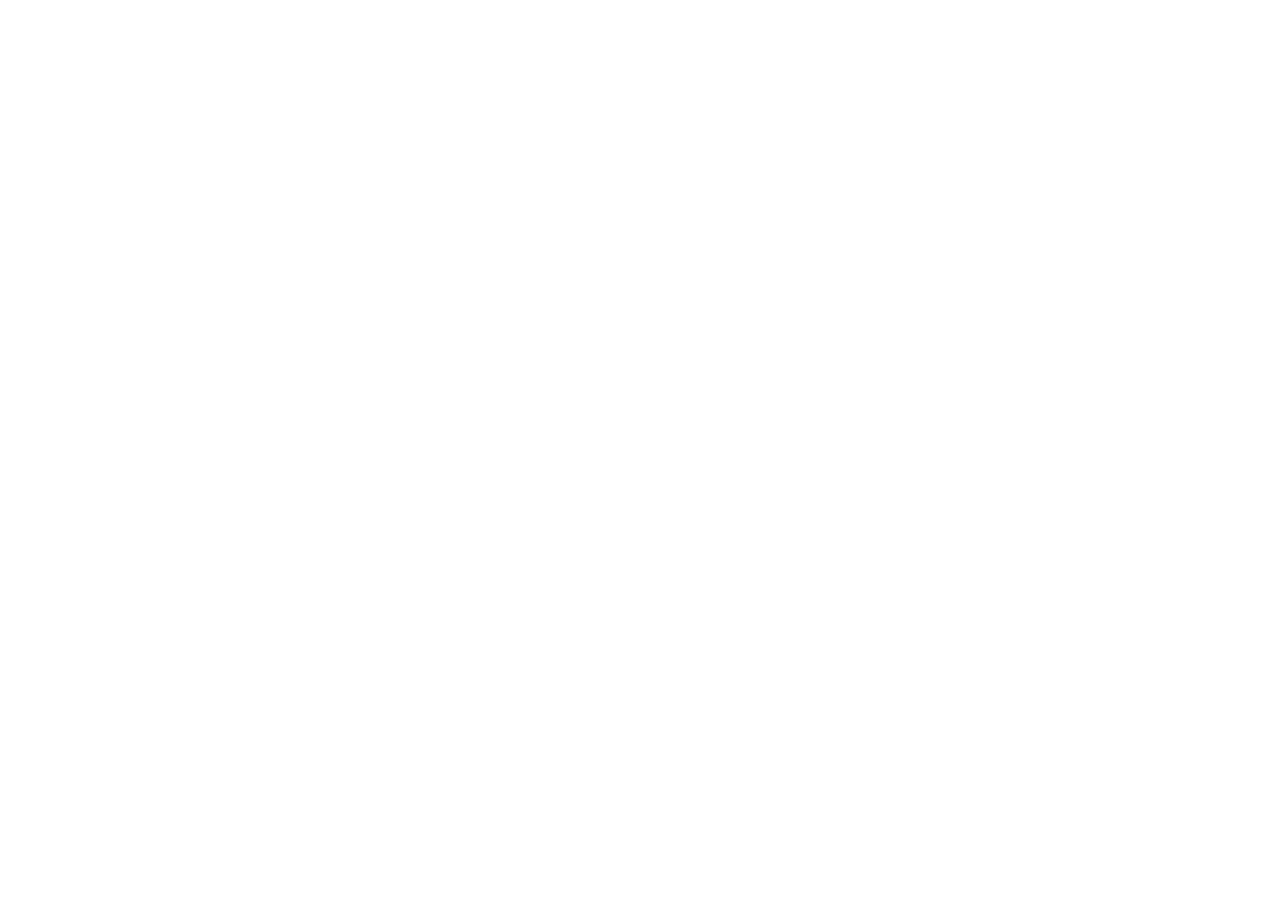
==== task-4/index.html @ 616f4c4d "task 1, 2 , 3 done" ====
<html lang="en">
  <head>
    <meta charset="UTF-8" />
    <meta http-equiv="X-UA-Compatible" content="IE=edge" />
    <meta name="viewport" content="width=device-width, initial-scale=1.0" />
    <title>Slider</title>
    <link rel="stylesheet" href="styles.css" />
    <link rel="preconnect" href="https://fonts.googleapis.com" />
    <link rel="preconnect" href="https://fonts.gstatic.com" crossorigin />
    <link href="https://fonts.googleapis.com/css2?family=Poppins:wght@400;700&display=swap" rel="stylesheet" />
  </head>
  <body>
    <div class="container">
      <div class="slider"></div>
    </div>
    <script src="script.js"></script>
  </body>
</html>
---- task-4/styles.css ----
/* start css reset */
html {
  box-sizing: border-box;
  font-size: 16px;
}

*,
*:before,
*:after {
  box-sizing: inherit;
}

body,
h1,
h2,
h3,
h4,
h5,
h6,
p,
ol,
ul {
  margin: 0;
  padding: 0;
  font-weight: normal;
}

ol,
ul {
  list-style: none;
}

img {
  max-width: 100%;
  height: auto;
}

/* end css reset */
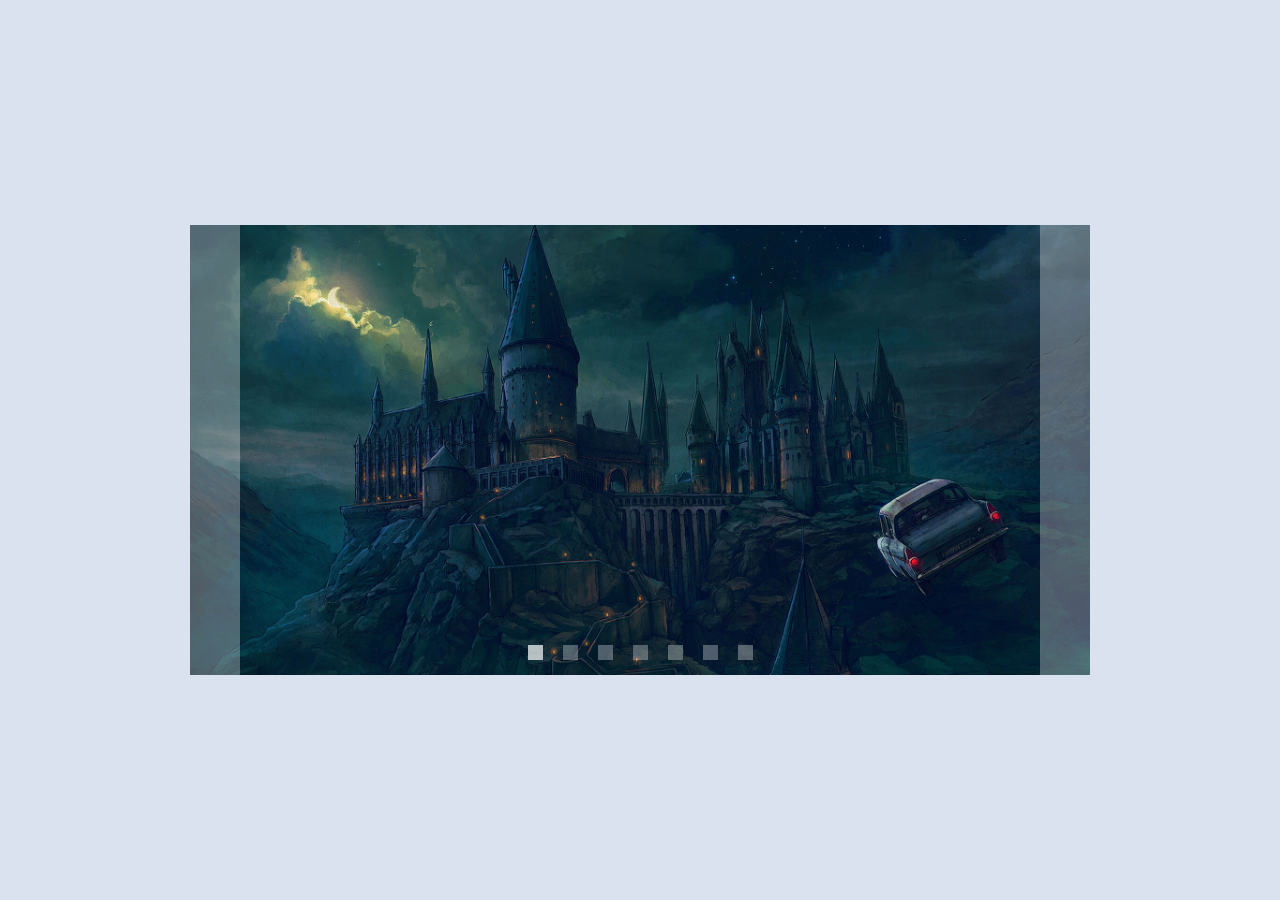
==== commit ea6db7ee: "task 4 next button work" ====
--- a/task-4/index.html
+++ b/task-4/index.html
@@ -11,7 +11,20 @@
   </head>
   <body>
     <div class="container">
-      <div class="slider"></div>
+      <div id="images"></div>
+      <div class="controll-prev-nex">
+        <button id="prev"></button>
+        <button id="next"></button>
+      </div>
+      <div class="controll-all">
+        <button id="1" class="active"></button>
+        <button id="2"></button>
+        <button id="3"></button>
+        <button id="4"></button>
+        <button id="5"></button>
+        <button id="6"></button>
+        <button id="7"></button>
+      </div>
     </div>
     <script src="script.js"></script>
   </body>
--- a/task-4/styles.css
+++ b/task-4/styles.css
@@ -1,38 +1,77 @@
-/* start css reset */
-html {
-  box-sizing: border-box;
-  font-size: 16px;
+body {
+  background-color: #dbe2ef;
+  display: grid;
+  place-items: center;
 }
 
-*,
-*:before,
-*:after {
-  box-sizing: inherit;
-}
-
-body,
-h1,
-h2,
-h3,
-h4,
-h5,
-h6,
-p,
-ol,
-ul {
-  margin: 0;
-  padding: 0;
-  font-weight: normal;
-}
-
-ol,
-ul {
-  list-style: none;
+.container {
+  width: 900px;
+  height: 450px;
+  position: relative;
 }
 
 img {
-  max-width: 100%;
-  height: auto;
+  height: 100%;
+  width: 100%;
+  object-fit: cover;
+  position: absolute;
+  /* animation: now 0.5s; */
 }
 
-/* end css reset */
+.hide {
+  display: none;
+}
+
+.show {
+  display: block;
+}
+
+.controll-prev-nex {
+  width: 100%;
+  height: 100%;
+  position: absolute;
+  top: 0;
+  display: flex;
+  justify-content: space-between;
+}
+
+.controll-prev-nex button {
+  height: 100%;
+  width: 50px;
+  border: none;
+  background-color: white;
+  opacity: 0.3;
+  cursor: pointer;
+}
+
+.controll-all {
+  height: 30px;
+  width: 100%;
+  position: absolute;
+  bottom: 0;
+  display: flex;
+  justify-content: center;
+  align-items: flex-start;
+  gap: 20px;
+}
+
+.controll-all button {
+  width: 15px;
+  height: 15px;
+  background-color: white;
+  opacity: 0.3;
+  border: none;
+}
+
+.controll-all .active {
+  opacity: 0.7;
+}
+
+@keyframes now {
+  0% {
+    opacity: 0.5;
+  }
+  100% {
+    opacity: 1;
+  }
+}
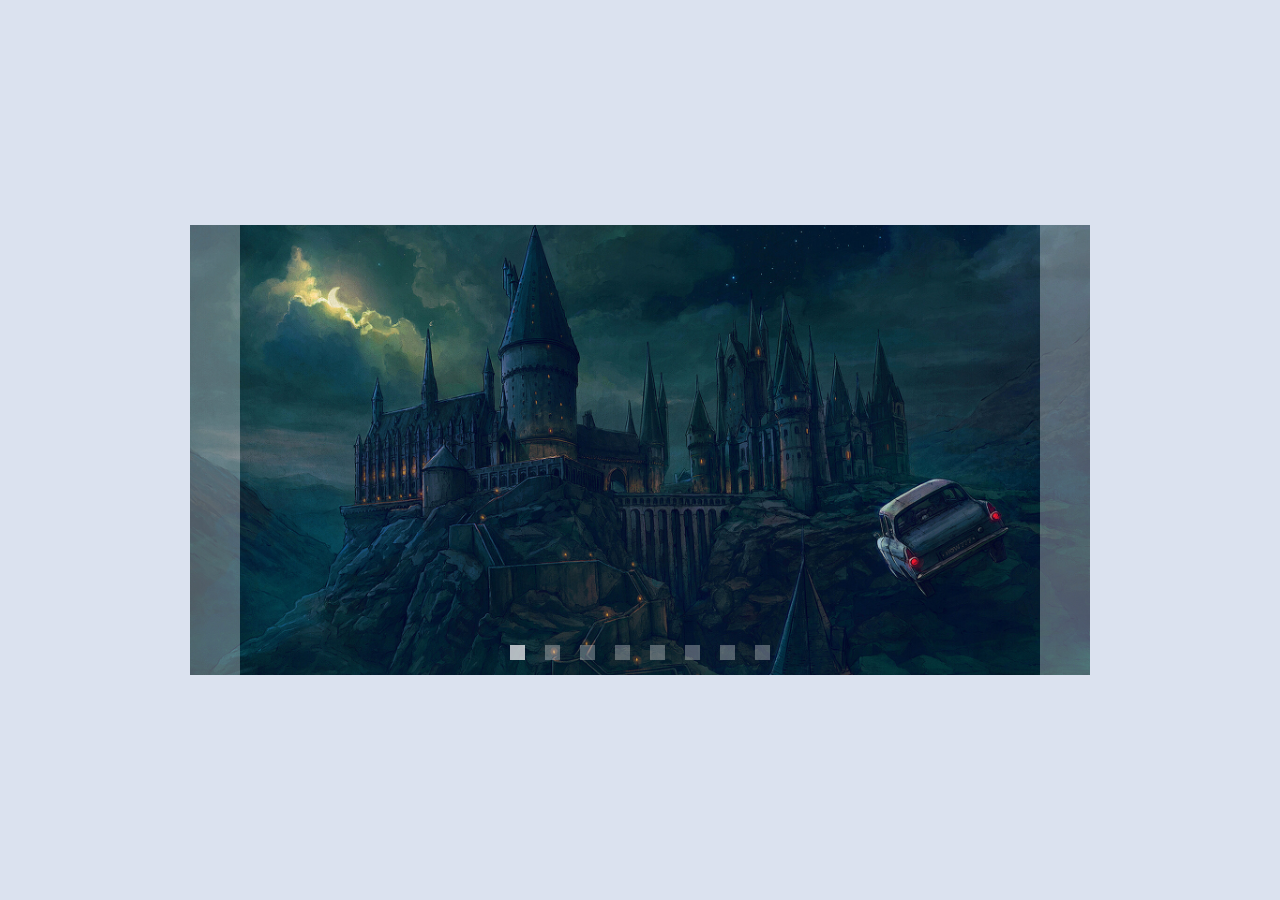
==== commit 7519e20d: "controll indicator done" ====
--- a/task-4/index.html
+++ b/task-4/index.html
@@ -16,15 +16,7 @@
         <button id="prev"></button>
         <button id="next"></button>
       </div>
-      <div class="controll-all">
-        <button id="1" class="active"></button>
-        <button id="2"></button>
-        <button id="3"></button>
-        <button id="4"></button>
-        <button id="5"></button>
-        <button id="6"></button>
-        <button id="7"></button>
-      </div>
+      <div id="controll-all"></div>
     </div>
     <script src="script.js"></script>
   </body>
--- a/task-4/styles.css
+++ b/task-4/styles.css
@@ -15,11 +15,8 @@
   width: 100%;
   object-fit: cover;
   position: absolute;
+  display: none;
   /* animation: now 0.5s; */
-}
-
-.hide {
-  display: none;
 }
 
 .show {
@@ -44,7 +41,7 @@
   cursor: pointer;
 }
 
-.controll-all {
+#controll-all {
   height: 30px;
   width: 100%;
   position: absolute;
@@ -55,15 +52,15 @@
   gap: 20px;
 }
 
-.controll-all button {
+#controll-all button {
   width: 15px;
-  height: 15px;
+  height: 15px !important;
   background-color: white;
   opacity: 0.3;
   border: none;
 }
 
-.controll-all .active {
+#controll-all .active {
   opacity: 0.7;
 }
 
